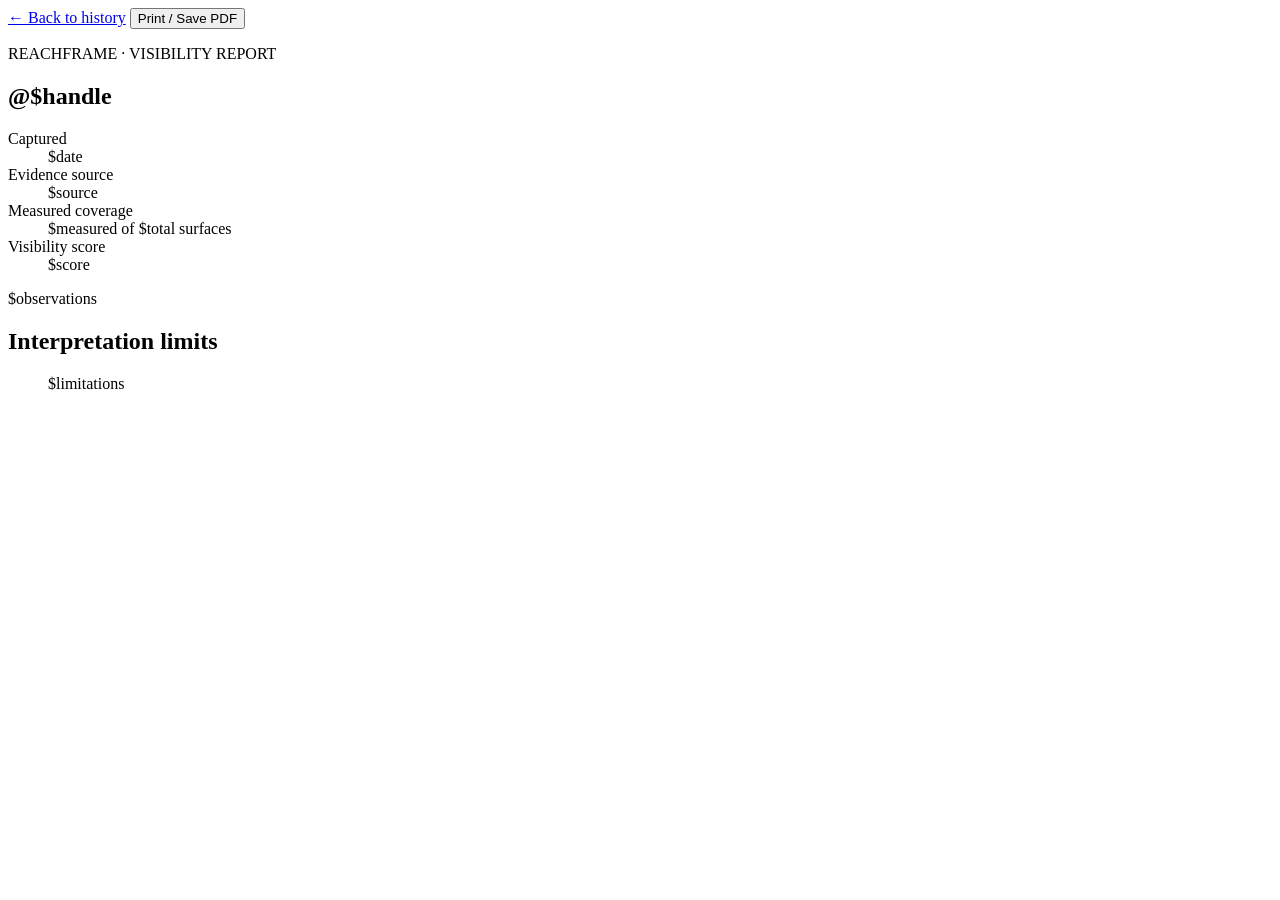
==== static/print.html @ 38fe154d "Add private report exports and print view" ====
<!doctype html>
<html lang="en" data-theme="light">
  <head>
    <meta charset="utf-8">
    <meta name="viewport" content="width=device-width, initial-scale=1">
    <meta name="theme-color" content="#f6f7fb">
    <title>Visibility report for @$handle · Reachframe</title>
    <link rel="stylesheet" href="/style.css">
    <script src="/app.js"></script>
  </head>
  <body>
    <main class="print-layout">
      <div class="print-controls">
        <a href="/#history">← Back to history</a>
        <button id="print-report" type="button">Print / Save PDF</button>
      </div>
      <article class="panel print-document">
        <p class="eyebrow">REACHFRAME · VISIBILITY REPORT</p>
        <h1>@$handle</h1>
        <dl class="print-facts">
          <div><dt>Captured</dt><dd><time datetime="$timestamp">$date</time></dd></div>
          <div><dt>Evidence source</dt><dd>$source</dd></div>
          <div><dt>Measured coverage</dt><dd>$measured of $total surfaces</dd></div>
          <div><dt>Visibility score</dt><dd>$score</dd></div>
        </dl>
        <div class="signal-grid">$observations</div>
        <section class="print-limits" aria-labelledby="limits">
          <h2 id="limits">Interpretation limits</h2>
          <ul>$limitations</ul>
        </section>
      </article>
    </main>
  </body>
</html>
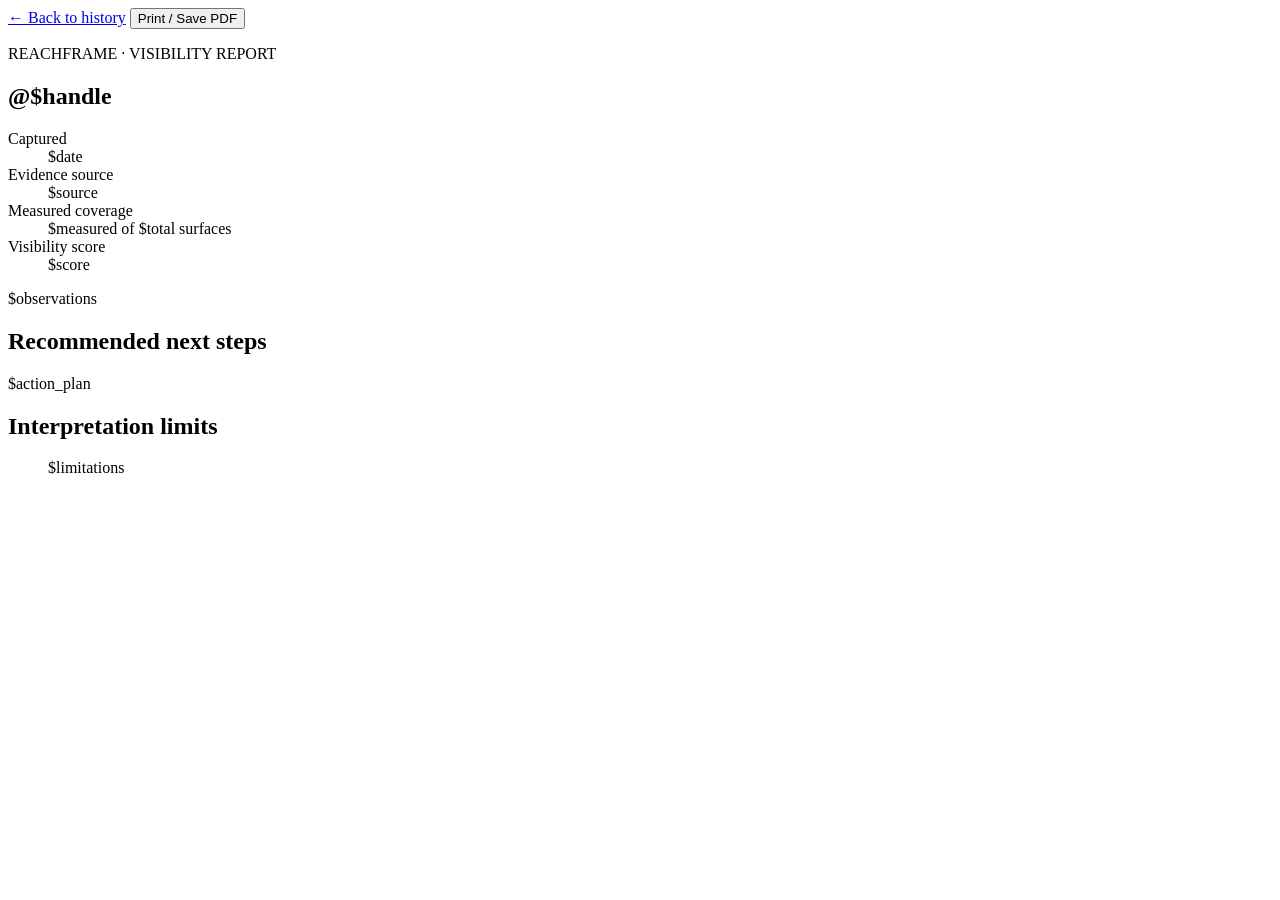
==== commit df207d7d: "Add evidence-based action plans to reports" ====
--- a/static/print.html
+++ b/static/print.html
@@ -24,6 +24,10 @@
           <div><dt>Visibility score</dt><dd>$score</dd></div>
         </dl>
         <div class="signal-grid">$observations</div>
+        <section class="print-limits" aria-labelledby="action-plan-heading">
+          <h2 id="action-plan-heading">Recommended next steps</h2>
+          $action_plan
+        </section>
         <section class="print-limits" aria-labelledby="limits">
           <h2 id="limits">Interpretation limits</h2>
           <ul>$limitations</ul>
